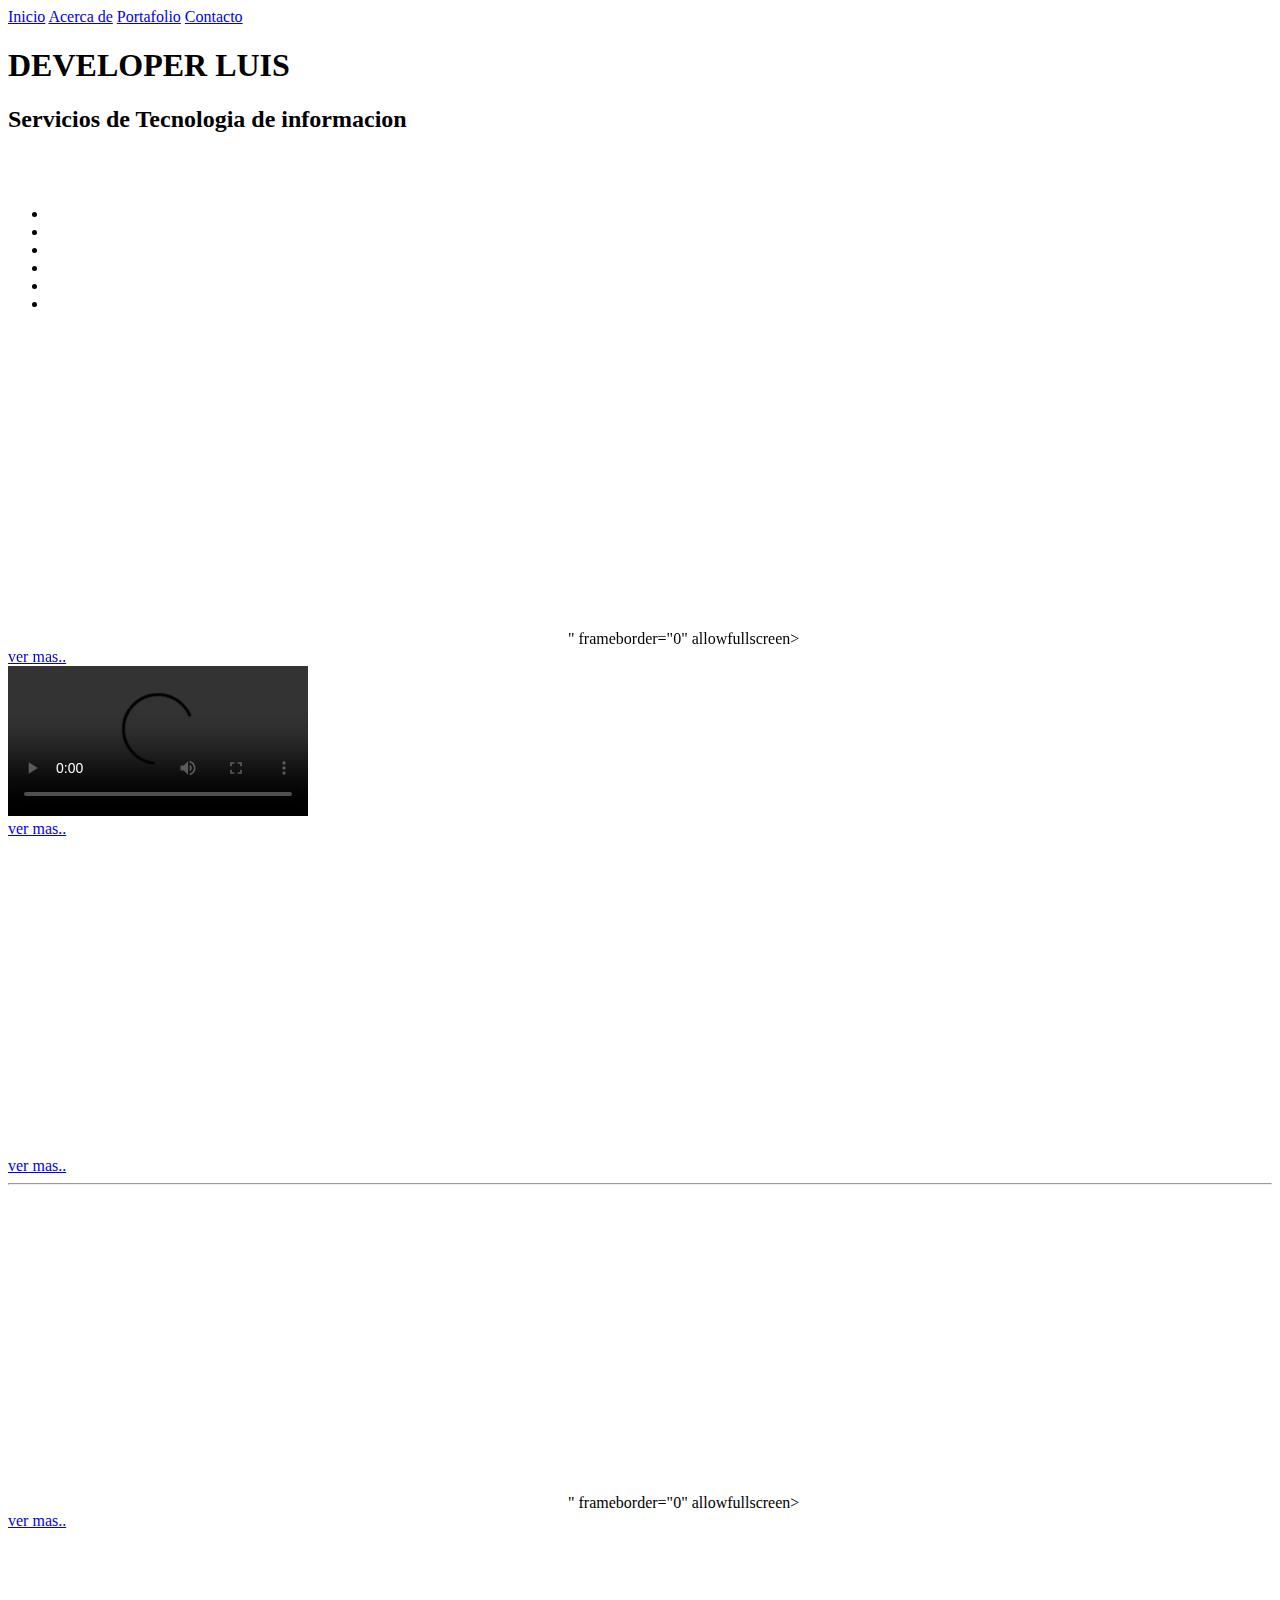
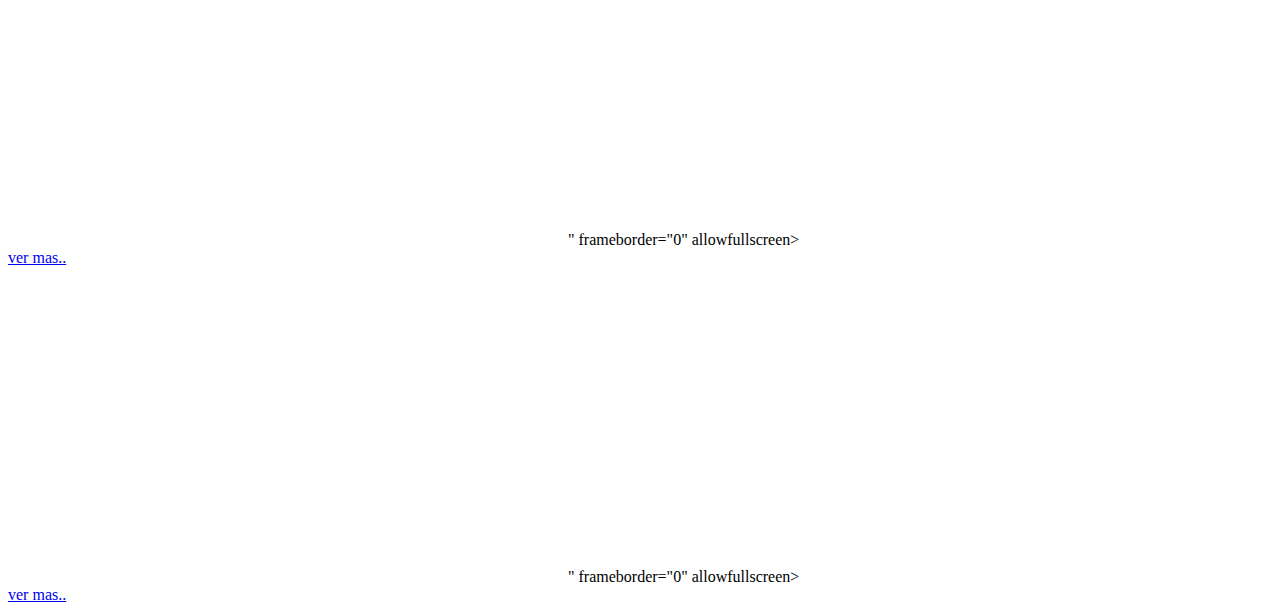
==== portafolio.html @ d37048ad "Add files via upload" ====
<!DOCTYPE html>
<html lang="en">
<head>
    <meta charset="UTF-8">
    <meta http-equiv="X-UA-Compatible" content="IE=edge">
    <meta name="viewport" content="width=device-width, initial-scale=1.0">
    <title>Portafolio Videos</title>
    <link rel="stylesheet" href="css/EstilosRedesSociales.css">
    <link rel="stylesheet" href="css/fontsRedesSociales.css">
    <link rel="stylesheet" href="css/estilo.css">
    <link href="css/bootstrap.css" rel="stylesheet">
</head>
<body>
    <header>
        <div class="contenedor">
            <nav class="menu">
                <a href="index.html">Inicio</a>
                <a href="acerca.html">Acerca de</a>
                <a href="portafolio.html">Portafolio</a>
                <a href="contacto.html">Contacto</a>
            </nav>
            <div class="contenido-header">
                <h1 class="titulo-header">DEVELOPER LUIS</h1>
                <span class="linea-header"></span>
                <h2 class="texto-header"> Servicios de Tecnologia<span class="desaparecer"> de informacion</span></h2>
            </div>
        </div>
    </header>
    <div class="container">
        <br>
        <br>
        <div class="social">
            <ul>
                <li><a herf="https://www.facebook.com/Idat.ActivaTuPotencial/?fref=ts" target="_blank" class="icon-facebook"> </a></li>
                <li><a herf="https://twitter.com/" target="_blank" class="icon-twitter"> </a></li>
                <li><a href="https://www.google.com.pe/?gfe_rd=cr&ei=tqocVrikN5aZmAH1wIHgCg" target="_blank" class="icon-google"> </a></li>
                <li><a href="mailto:" class="icon-mail"> </a></li>
                <li><a href="https://www.falabella.com.pe/falabella-pe/" target="_blank" class="icon-pinterest"> </a></li>
                <li><a href="htpps://www.android.com/" target="_blank" class="icon-tablet"> </a></li>
            </ul>
        </div>
        <!--parte 1 --->
        <div class="container">
            <div class="row">
                <div class="col-sm-4">
                    <div class="embed-responsive embed-responsive-16by9">
                        <iframe width="560" height="315" scr="<iframe width="1280" height="720" src="https://www.youtube.com/embed/W2uHkThmo6s?list=TLPQMjEwNTIwMjJ5SZCcxxLWsw" title="YouTube video player" frameborder="0" allow="accelerometer; autoplay; clipboard-write; encrypted-media; gyroscope; picture-in-picture" allowfullscreen></iframe>" frameborder="0" allowfullscreen></iframe>
                    </div>
                    <a href="#" target="_blank" title="ver PDF">ver mas..</a>
                </div>
                    <div class="col-sm-4">
                        <div class="embed-responsive embed-responsive-16by9">
                   <video controls src="video/video_certus.mp4"></video>
                </div>
                <a href="https://www.youtube.com/watch?v=MoB81YhNbVo" target="_blank" title="ver PDF">ver mas..</a>
            </div>
                <div class="col-sm-4">
                    <div class="embed-responsive embed-responsive-16by9">
                       <iframe width="560" height="315" scr="https://www.youtube.com/embed/knvy-ZobFQo" frameborder="0" allowfullscreen></iframe>
</div>
<a href="#" target="_blank" title="ver PDF">ver mas..</a>
            </div>
        </div>
    </div>
    <hr>
    <!-- parte 2 -->
    <div class="container">
        <div class="row">
            <div class="col-sm-4">
                <div class="embed-responsive embed-responsive-16by9">
                    <iframe width="560" height="315" scr="<iframe width="1280" height="720" src="https://www.youtube.com/embed/wfB3EyDZ1aE" title="YouTube video player" frameborder="0" allow="accelerometer; autoplay; clipboard-write; encrypted-media; gyroscope; picture-in-picture" allowfullscreen></iframe>" frameborder="0" allowfullscreen></iframe>
                </div>
                <a href="https://www.youtube.com/watch?v=DRdrk-cxFwc" target="_blank" title="ver PDF">ver mas..</a>
        </div>
        <div class="col-sm-4">
            <div class="embed-responsive embed-responsive-16by9">
                <iframe width="560" height="315" scr="<iframe width="1280" height="720" src="https://www.youtube.com/embed/bcNpz8iTxGc?list=TLPQMjEwNTIwMjJ5SZCcxxLWsw" title="YouTube video player" frameborder="0" allow="accelerometer; autoplay; clipboard-write; encrypted-media; gyroscope; picture-in-picture" allowfullscreen></iframe>" frameborder="0" allowfullscreen></iframe>
            </div>
            <a href="#" target="_blank" title="ver PDF">ver mas..</a>
        </div>
        <div class="col-sm-4">
            <div class="embed-responsive embed-responsive-16by9">
                <iframe width="560" height="315" scr="<iframe width="1280" height="720" src="https://www.youtube.com/embed/W2uHkThmo6s?list=TLPQMjEwNTIwMjJ5SZCcxxLWsw" title="YouTube video player" frameborder="0" allow="accelerometer; autoplay; clipboard-write; encrypted-media; gyroscope; picture-in-picture" allowfullscreen></iframe>" frameborder="0" allowfullscreen></iframe>
            </div>
            <a href="https://www.youtube.com/KO71eLIqCwA" target="_blank" title="ver PDF">ver mas..</a>
        </div>
        </div>
    </div> 
</body>
</html>
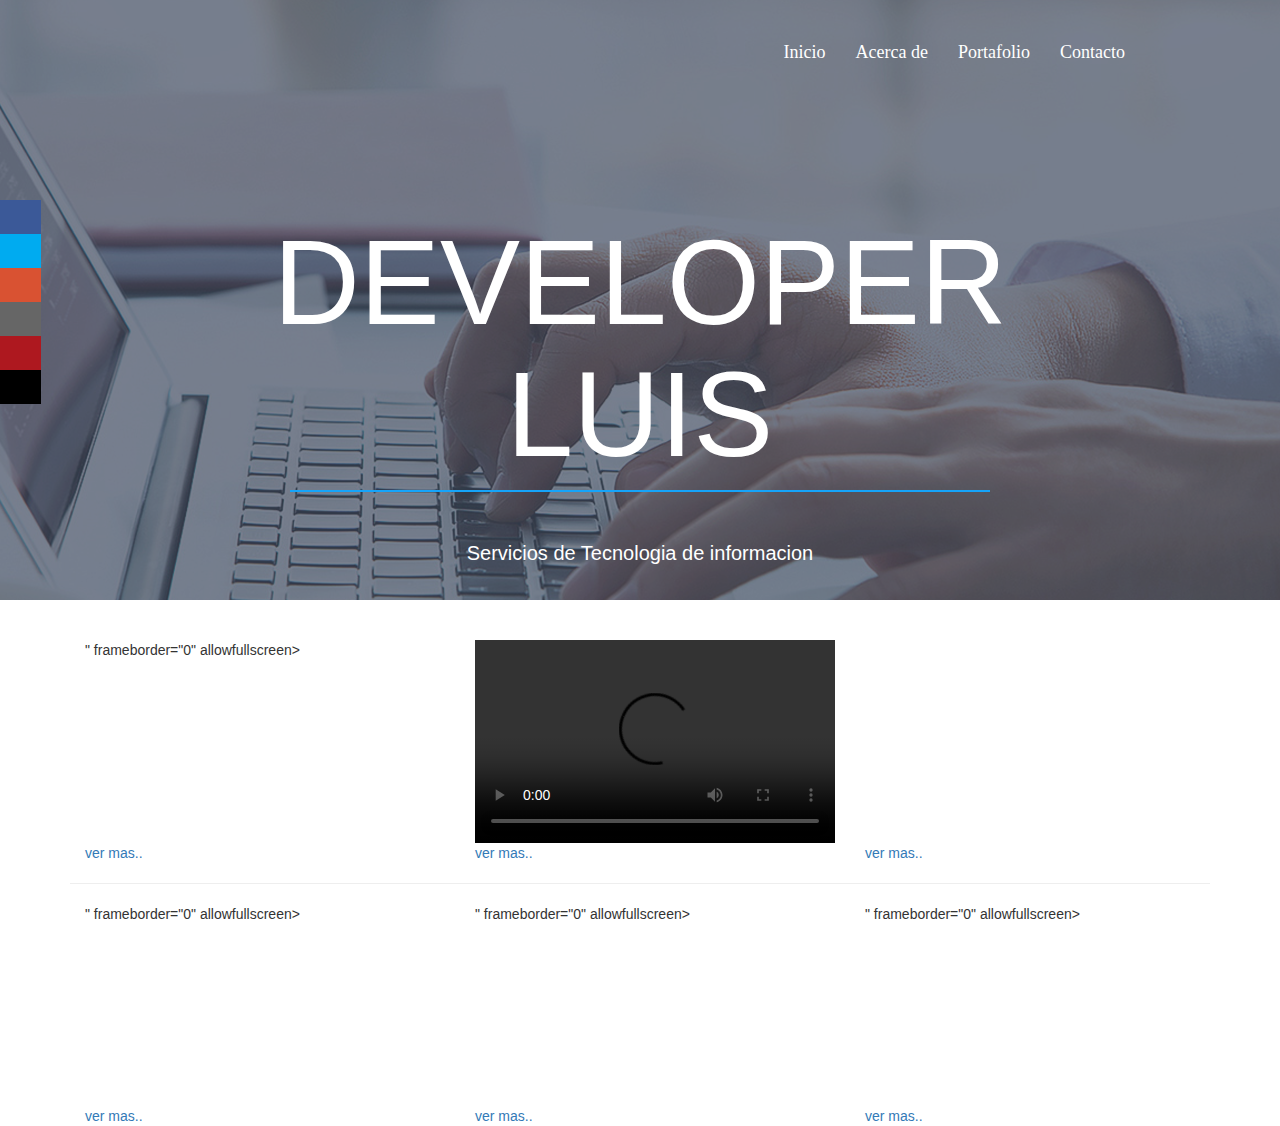
==== commit e809e39c: "Update portafolio.html" ====
--- a/portafolio.html
+++ b/portafolio.html
@@ -5,10 +5,10 @@
     <meta http-equiv="X-UA-Compatible" content="IE=edge">
     <meta name="viewport" content="width=device-width, initial-scale=1.0">
     <title>Portafolio Videos</title>
-    <link rel="stylesheet" href="css/EstilosRedesSociales.css">
-    <link rel="stylesheet" href="css/fontsRedesSociales.css">
-    <link rel="stylesheet" href="css/estilo.css">
-    <link href="css/bootstrap.css" rel="stylesheet">
+    <link rel="stylesheet" href="EstilosRedesSociales.css">
+    <link rel="stylesheet" href="fontsRedesSociales.css">
+    <link rel="stylesheet" href="estilo.css">
+    <link href="bootstrap.css" rel="stylesheet">
 </head>
 <body>
     <header>
@@ -50,7 +50,7 @@
                 </div>
                     <div class="col-sm-4">
                         <div class="embed-responsive embed-responsive-16by9">
-                   <video controls src="video/video_certus.mp4"></video>
+                   <video controls src="video_certus.mp4"></video>
                 </div>
                 <a href="https://www.youtube.com/watch?v=MoB81YhNbVo" target="_blank" title="ver PDF">ver mas..</a>
             </div>
@@ -87,4 +87,4 @@
         </div>
     </div> 
 </body>
-</html>+</html>
--- a/EstilosRedesSociales.css
+++ b/EstilosRedesSociales.css
@@ -0,0 +1,65 @@
+@charset "utf-8";
+/* CSS Document */
+
+*{
+	margin:0;
+	padding:0;
+	-webkit-box-sizing: border-box;
+	-moz-box-sizing:border-box;
+	box-sizing:border-box;
+}
+
+.social{
+	position:fixed;
+	left:0;
+	top:200px;
+	z-index:2000;	
+		
+}
+
+.social ul{
+	list-style:none;	
+	
+}
+
+.social ul li a{
+	display:inline-block;
+	color: 	#fff;
+	background:#000;
+	padding: 10px 15px;
+	text-decoration:none;
+	-webkit-transition:all 500ms ease;
+	-o-transition:all 500ms ease;
+	transition:all 500ms ease;
+	
+	
+}
+
+.social ul li .icon-facebook{background:#3B5998;}
+.social ul li .icon-twitter{background:#00ABF0;}
+.social ul li .icon-google{background:#D95232;}
+.social ul li .icon-pinterest{background:#AE181F;}
+.social ul li .icon-mail{background:#666666;}
+
+.social ul li a:hover{
+	padding: 10px 30px;
+	background:#000;
+	
+}
+
+
+
+
+
+
+
+
+
+
+
+
+
+
+
+
+
--- a/fontsRedesSociales.css
+++ b/fontsRedesSociales.css
@@ -0,0 +1,1182 @@
+@font-face {
+  font-family: 'icomoon';
+  src:  url('fonts/icomoon.eot?q1pa5y');
+  src:  url('fonts/icomoon.eot?q1pa5y#iefix') format('embedded-opentype'),
+    url('fonts/icomoon.ttf?q1pa5y') format('truetype'),
+    url('fonts/icomoon.woff?q1pa5y') format('woff'),
+    url('fonts/icomoon.svg?q1pa5y#icomoon') format('svg');
+  font-weight: normal;
+  font-style: normal;
+}
+
+[class^="icon-"], [class*=" icon-"] {
+  /* use !important to prevent issues with browser extensions that change fonts */
+  font-family: 'icomoon' !important;
+  speak-as: none;
+  font-style: normal;
+  font-weight: normal;
+  font-variant: normal;
+  text-transform: none;
+  line-height: 1;
+
+  /* Better Font Rendering =========== */
+  -webkit-font-smoothing: antialiased;
+  -moz-osx-font-smoothing: grayscale;
+}
+
+.icon-add-to-list:before {
+  content: "\e900";
+}
+.icon-classic-computer:before {
+  content: "\e901";
+}
+.icon-controller-fast-backward:before {
+  content: "\e902";
+}
+.icon-creative-commons-attribution:before {
+  content: "\e903";
+}
+.icon-creative-commons-noderivs:before {
+  content: "\e904";
+}
+.icon-creative-commons-noncommercial-eu:before {
+  content: "\e905";
+}
+.icon-creative-commons-noncommercial-us:before {
+  content: "\e906";
+}
+.icon-creative-commons-public-domain:before {
+  content: "\e907";
+}
+.icon-creative-commons-remix:before {
+  content: "\e908";
+}
+.icon-creative-commons-share:before {
+  content: "\e909";
+}
+.icon-creative-commons-sharealike:before {
+  content: "\e90a";
+}
+.icon-creative-commons:before {
+  content: "\e90b";
+}
+.icon-document-landscape:before {
+  content: "\e90c";
+}
+.icon-remove-user:before {
+  content: "\e90d";
+}
+.icon-warning:before {
+  content: "\e90e";
+}
+.icon-arrow-bold-down:before {
+  content: "\e90f";
+}
+.icon-arrow-bold-left:before {
+  content: "\e910";
+}
+.icon-arrow-bold-right:before {
+  content: "\e911";
+}
+.icon-arrow-bold-up:before {
+  content: "\e912";
+}
+.icon-arrow-down:before {
+  content: "\e913";
+}
+.icon-arrow-left:before {
+  content: "\e914";
+}
+.icon-arrow-long-down:before {
+  content: "\e915";
+}
+.icon-arrow-long-left:before {
+  content: "\e916";
+}
+.icon-arrow-long-right:before {
+  content: "\e917";
+}
+.icon-arrow-long-up:before {
+  content: "\e918";
+}
+.icon-arrow-right:before {
+  content: "\e919";
+}
+.icon-arrow-up:before {
+  content: "\e91a";
+}
+.icon-arrow-with-circle-down:before {
+  content: "\e91b";
+}
+.icon-arrow-with-circle-left:before {
+  content: "\e91c";
+}
+.icon-arrow-with-circle-right:before {
+  content: "\e91d";
+}
+.icon-arrow-with-circle-up:before {
+  content: "\e91e";
+}
+.icon-bookmark:before {
+  content: "\e91f";
+}
+.icon-bookmarks:before {
+  content: "\e920";
+}
+.icon-chevron-down:before {
+  content: "\e921";
+}
+.icon-chevron-left:before {
+  content: "\e922";
+}
+.icon-chevron-right:before {
+  content: "\e923";
+}
+.icon-chevron-small-down:before {
+  content: "\e924";
+}
+.icon-chevron-small-left:before {
+  content: "\e925";
+}
+.icon-chevron-small-right:before {
+  content: "\e926";
+}
+.icon-chevron-small-up:before {
+  content: "\e927";
+}
+.icon-chevron-thin-down:before {
+  content: "\e928";
+}
+.icon-chevron-thin-left:before {
+  content: "\e929";
+}
+.icon-chevron-thin-right:before {
+  content: "\e92a";
+}
+.icon-chevron-thin-up:before {
+  content: "\e92b";
+}
+.icon-chevron-up:before {
+  content: "\e92c";
+}
+.icon-chevron-with-circle-down:before {
+  content: "\e92d";
+}
+.icon-chevron-with-circle-left:before {
+  content: "\e92e";
+}
+.icon-chevron-with-circle-right:before {
+  content: "\e92f";
+}
+.icon-chevron-with-circle-up:before {
+  content: "\e930";
+}
+.icon-cloud:before {
+  content: "\e931";
+}
+.icon-controller-fast-forward:before {
+  content: "\e932";
+}
+.icon-controller-jump-to-start:before {
+  content: "\e933";
+}
+.icon-controller-next:before {
+  content: "\e934";
+}
+.icon-controller-paus:before {
+  content: "\e935";
+}
+.icon-controller-play:before {
+  content: "\e936";
+}
+.icon-controller-record:before {
+  content: "\e937";
+}
+.icon-controller-stop:before {
+  content: "\e938";
+}
+.icon-controller-volume:before {
+  content: "\e939";
+}
+.icon-dot-single:before {
+  content: "\e93a";
+}
+.icon-dots-three-horizontal:before {
+  content: "\e93b";
+}
+.icon-dots-three-vertical:before {
+  content: "\e93c";
+}
+.icon-dots-two-horizontal:before {
+  content: "\e93d";
+}
+.icon-dots-two-vertical:before {
+  content: "\e93e";
+}
+.icon-download:before {
+  content: "\e93f";
+}
+.icon-emoji-flirt:before {
+  content: "\e940";
+}
+.icon-flow-branch:before {
+  content: "\e941";
+}
+.icon-flow-cascade:before {
+  content: "\e942";
+}
+.icon-flow-line:before {
+  content: "\e943";
+}
+.icon-flow-parallel:before {
+  content: "\e944";
+}
+.icon-flow-tree:before {
+  content: "\e945";
+}
+.icon-install:before {
+  content: "\e946";
+}
+.icon-layers:before {
+  content: "\e947";
+}
+.icon-open-book:before {
+  content: "\e948";
+}
+.icon-resize-100:before {
+  content: "\e949";
+}
+.icon-resize-full-screen:before {
+  content: "\e94a";
+}
+.icon-save:before {
+  content: "\e94b";
+}
+.icon-select-arrows:before {
+  content: "\e94c";
+}
+.icon-sound-mute:before {
+  content: "\e94d";
+}
+.icon-sound:before {
+  content: "\e94e";
+}
+.icon-trash:before {
+  content: "\e94f";
+}
+.icon-triangle-down:before {
+  content: "\e950";
+}
+.icon-triangle-left:before {
+  content: "\e951";
+}
+.icon-triangle-right:before {
+  content: "\e952";
+}
+.icon-triangle-up:before {
+  content: "\e953";
+}
+.icon-uninstall:before {
+  content: "\e954";
+}
+.icon-upload-to-cloud:before {
+  content: "\e955";
+}
+.icon-upload:before {
+  content: "\e956";
+}
+.icon-add-user:before {
+  content: "\e957";
+}
+.icon-address:before {
+  content: "\e958";
+}
+.icon-adjust:before {
+  content: "\e959";
+}
+.icon-air:before {
+  content: "\e95a";
+}
+.icon-aircraft-landing:before {
+  content: "\e95b";
+}
+.icon-aircraft-take-off:before {
+  content: "\e95c";
+}
+.icon-aircraft:before {
+  content: "\e95d";
+}
+.icon-align-bottom:before {
+  content: "\e95e";
+}
+.icon-align-horizontal-middle:before {
+  content: "\e95f";
+}
+.icon-align-left:before {
+  content: "\e960";
+}
+.icon-align-right:before {
+  content: "\e961";
+}
+.icon-align-top:before {
+  content: "\e962";
+}
+.icon-align-vertical-middle:before {
+  content: "\e963";
+}
+.icon-archive:before {
+  content: "\e964";
+}
+.icon-area-graph:before {
+  content: "\e965";
+}
+.icon-attachment:before {
+  content: "\e966";
+}
+.icon-awareness-ribbon:before {
+  content: "\e967";
+}
+.icon-back-in-time:before {
+  content: "\e968";
+}
+.icon-back:before {
+  content: "\e969";
+}
+.icon-bar-graph:before {
+  content: "\e96a";
+}
+.icon-battery:before {
+  content: "\e96b";
+}
+.icon-beamed-note:before {
+  content: "\e96c";
+}
+.icon-bell:before {
+  content: "\e96d";
+}
+.icon-blackboard:before {
+  content: "\e96e";
+}
+.icon-block:before {
+  content: "\e96f";
+}
+.icon-book:before {
+  content: "\e970";
+}
+.icon-bowl:before {
+  content: "\e971";
+}
+.icon-box:before {
+  content: "\e972";
+}
+.icon-briefcase:before {
+  content: "\e973";
+}
+.icon-browser:before {
+  content: "\e974";
+}
+.icon-brush:before {
+  content: "\e975";
+}
+.icon-bucket:before {
+  content: "\e976";
+}
+.icon-cake:before {
+  content: "\e977";
+}
+.icon-calculator:before {
+  content: "\e978";
+}
+.icon-calendar:before {
+  content: "\e979";
+}
+.icon-camera:before {
+  content: "\e97a";
+}
+.icon-ccw:before {
+  content: "\e97b";
+}
+.icon-chat:before {
+  content: "\e97c";
+}
+.icon-check:before {
+  content: "\e97d";
+}
+.icon-circle-with-cross:before {
+  content: "\e97e";
+}
+.icon-circle-with-minus:before {
+  content: "\e97f";
+}
+.icon-circle-with-plus:before {
+  content: "\e980";
+}
+.icon-circle:before {
+  content: "\e981";
+}
+.icon-circular-graph:before {
+  content: "\e982";
+}
+.icon-clapperboard:before {
+  content: "\e983";
+}
+.icon-clipboard:before {
+  content: "\e984";
+}
+.icon-clock:before {
+  content: "\e985";
+}
+.icon-code:before {
+  content: "\e986";
+}
+.icon-cog:before {
+  content: "\e987";
+}
+.icon-colours:before {
+  content: "\e988";
+}
+.icon-compass:before {
+  content: "\e989";
+}
+.icon-copy:before {
+  content: "\e98a";
+}
+.icon-credit-card:before {
+  content: "\e98b";
+}
+.icon-credit:before {
+  content: "\e98c";
+}
+.icon-cross:before {
+  content: "\e98d";
+}
+.icon-cup:before {
+  content: "\e98e";
+}
+.icon-cw:before {
+  content: "\e98f";
+}
+.icon-cycle:before {
+  content: "\e990";
+}
+.icon-database:before {
+  content: "\e991";
+}
+.icon-dial-pad:before {
+  content: "\e992";
+}
+.icon-direction:before {
+  content: "\e993";
+}
+.icon-document:before {
+  content: "\e994";
+}
+.icon-documents:before {
+  content: "\e995";
+}
+.icon-drink:before {
+  content: "\e996";
+}
+.icon-drive:before {
+  content: "\e997";
+}
+.icon-drop:before {
+  content: "\e998";
+}
+.icon-edit:before {
+  content: "\e999";
+}
+.icon-email:before {
+  content: "\e99a";
+}
+.icon-emoji-happy:before {
+  content: "\e99b";
+}
+.icon-emoji-neutral:before {
+  content: "\e99c";
+}
+.icon-emoji-sad:before {
+  content: "\e99d";
+}
+.icon-erase:before {
+  content: "\e99e";
+}
+.icon-eraser:before {
+  content: "\e99f";
+}
+.icon-export:before {
+  content: "\e9a0";
+}
+.icon-eye:before {
+  content: "\e9a1";
+}
+.icon-feather:before {
+  content: "\e9a2";
+}
+.icon-flag:before {
+  content: "\e9a3";
+}
+.icon-flash:before {
+  content: "\e9a4";
+}
+.icon-flashlight:before {
+  content: "\e9a5";
+}
+.icon-flat-brush:before {
+  content: "\e9a6";
+}
+.icon-folder-images:before {
+  content: "\e9a7";
+}
+.icon-folder-music:before {
+  content: "\e9a8";
+}
+.icon-folder-video:before {
+  content: "\e9a9";
+}
+.icon-folder:before {
+  content: "\e9aa";
+}
+.icon-forward:before {
+  content: "\e9ab";
+}
+.icon-funnel:before {
+  content: "\e9ac";
+}
+.icon-game-controller:before {
+  content: "\e9ad";
+}
+.icon-gauge:before {
+  content: "\e9ae";
+}
+.icon-globe:before {
+  content: "\e9af";
+}
+.icon-graduation-cap:before {
+  content: "\e9b0";
+}
+.icon-grid:before {
+  content: "\e9b1";
+}
+.icon-hair-cross:before {
+  content: "\e9b2";
+}
+.icon-hand:before {
+  content: "\e9b3";
+}
+.icon-heart-outlined:before {
+  content: "\e9b4";
+}
+.icon-heart:before {
+  content: "\e9b5";
+}
+.icon-help-with-circle:before {
+  content: "\e9b6";
+}
+.icon-help:before {
+  content: "\e9b7";
+}
+.icon-home:before {
+  content: "\e9b8";
+}
+.icon-hour-glass:before {
+  content: "\e9b9";
+}
+.icon-image-inverted:before {
+  content: "\e9ba";
+}
+.icon-image:before {
+  content: "\e9bb";
+}
+.icon-images:before {
+  content: "\e9bc";
+}
+.icon-inbox:before {
+  content: "\e9bd";
+}
+.icon-infinity:before {
+  content: "\e9be";
+}
+.icon-info-with-circle:before {
+  content: "\e9bf";
+}
+.icon-info:before {
+  content: "\e9c0";
+}
+.icon-key:before {
+  content: "\e9c1";
+}
+.icon-keyboard:before {
+  content: "\e9c2";
+}
+.icon-lab-flask:before {
+  content: "\e9c3";
+}
+.icon-landline:before {
+  content: "\e9c4";
+}
+.icon-language:before {
+  content: "\e9c5";
+}
+.icon-laptop:before {
+  content: "\e9c6";
+}
+.icon-leaf:before {
+  content: "\e9c7";
+}
+.icon-level-down:before {
+  content: "\e9c8";
+}
+.icon-level-up:before {
+  content: "\e9c9";
+}
+.icon-lifebuoy:before {
+  content: "\e9ca";
+}
+.icon-light-bulb:before {
+  content: "\e9cb";
+}
+.icon-light-down:before {
+  content: "\e9cc";
+}
+.icon-light-up:before {
+  content: "\e9cd";
+}
+.icon-line-graph:before {
+  content: "\e9ce";
+}
+.icon-link:before {
+  content: "\e9cf";
+}
+.icon-list:before {
+  content: "\e9d0";
+}
+.icon-location-pin:before {
+  content: "\e9d1";
+}
+.icon-location:before {
+  content: "\e9d2";
+}
+.icon-lock-open:before {
+  content: "\e9d3";
+}
+.icon-lock:before {
+  content: "\e9d4";
+}
+.icon-log-out:before {
+  content: "\e9d5";
+}
+.icon-login:before {
+  content: "\e9d6";
+}
+.icon-loop:before {
+  content: "\e9d7";
+}
+.icon-magnet:before {
+  content: "\e9d8";
+}
+.icon-magnifying-glass:before {
+  content: "\e9d9";
+}
+.icon-mail:before {
+  content: "\e9da";
+}
+.icon-man:before {
+  content: "\e9db";
+}
+.icon-map:before {
+  content: "\e9dc";
+}
+.icon-mask:before {
+  content: "\e9dd";
+}
+.icon-medal:before {
+  content: "\e9de";
+}
+.icon-megaphone:before {
+  content: "\e9df";
+}
+.icon-menu:before {
+  content: "\e9e0";
+}
+.icon-message:before {
+  content: "\e9e1";
+}
+.icon-mic:before {
+  content: "\e9e2";
+}
+.icon-minus:before {
+  content: "\e9e3";
+}
+.icon-mobile:before {
+  content: "\e9e4";
+}
+.icon-modern-mic:before {
+  content: "\e9e5";
+}
+.icon-moon:before {
+  content: "\e9e6";
+}
+.icon-mouse:before {
+  content: "\e9e7";
+}
+.icon-music:before {
+  content: "\e9e8";
+}
+.icon-network:before {
+  content: "\e9e9";
+}
+.icon-new-message:before {
+  content: "\e9ea";
+}
+.icon-new:before {
+  content: "\e9eb";
+}
+.icon-news:before {
+  content: "\e9ec";
+}
+.icon-note:before {
+  content: "\e9ed";
+}
+.icon-notification:before {
+  content: "\e9ee";
+}
+.icon-old-mobile:before {
+  content: "\e9ef";
+}
+.icon-old-phone:before {
+  content: "\e9f0";
+}
+.icon-palette:before {
+  content: "\e9f1";
+}
+.icon-paper-plane:before {
+  content: "\e9f2";
+}
+.icon-pencil:before {
+  content: "\e9f3";
+}
+.icon-phone:before {
+  content: "\e9f4";
+}
+.icon-pie-chart:before {
+  content: "\e9f5";
+}
+.icon-pin:before {
+  content: "\e9f6";
+}
+.icon-plus:before {
+  content: "\e9f7";
+}
+.icon-popup:before {
+  content: "\e9f8";
+}
+.icon-power-plug:before {
+  content: "\e9f9";
+}
+.icon-price-ribbon:before {
+  content: "\e9fa";
+}
+.icon-price-tag:before {
+  content: "\e9fb";
+}
+.icon-print:before {
+  content: "\e9fc";
+}
+.icon-progress-empty:before {
+  content: "\e9fd";
+}
+.icon-progress-full:before {
+  content: "\e9fe";
+}
+.icon-progress-one:before {
+  content: "\e9ff";
+}
+.icon-progress-two:before {
+  content: "\ea00";
+}
+.icon-publish:before {
+  content: "\ea01";
+}
+.icon-quote:before {
+  content: "\ea02";
+}
+.icon-radio:before {
+  content: "\ea03";
+}
+.icon-reply-all:before {
+  content: "\ea04";
+}
+.icon-reply:before {
+  content: "\ea05";
+}
+.icon-retweet:before {
+  content: "\ea06";
+}
+.icon-rocket:before {
+  content: "\ea07";
+}
+.icon-round-brush:before {
+  content: "\ea08";
+}
+.icon-rss:before {
+  content: "\ea09";
+}
+.icon-ruler:before {
+  content: "\ea0a";
+}
+.icon-scissors:before {
+  content: "\ea0b";
+}
+.icon-share-alternitive:before {
+  content: "\ea0c";
+}
+.icon-share:before {
+  content: "\ea0d";
+}
+.icon-shareable:before {
+  content: "\ea0e";
+}
+.icon-shield:before {
+  content: "\ea0f";
+}
+.icon-shop:before {
+  content: "\ea10";
+}
+.icon-shopping-bag:before {
+  content: "\ea11";
+}
+.icon-shopping-basket:before {
+  content: "\ea12";
+}
+.icon-shopping-cart:before {
+  content: "\ea13";
+}
+.icon-shuffle:before {
+  content: "\ea14";
+}
+.icon-signal:before {
+  content: "\ea15";
+}
+.icon-sound-mix:before {
+  content: "\ea16";
+}
+.icon-sports-club:before {
+  content: "\ea17";
+}
+.icon-spreadsheet:before {
+  content: "\ea18";
+}
+.icon-squared-cross:before {
+  content: "\ea19";
+}
+.icon-squared-minus:before {
+  content: "\ea1a";
+}
+.icon-squared-plus:before {
+  content: "\ea1b";
+}
+.icon-star-outlined:before {
+  content: "\ea1c";
+}
+.icon-star:before {
+  content: "\ea1d";
+}
+.icon-stopwatch:before {
+  content: "\ea1e";
+}
+.icon-suitcase:before {
+  content: "\ea1f";
+}
+.icon-swap:before {
+  content: "\ea20";
+}
+.icon-sweden:before {
+  content: "\ea21";
+}
+.icon-switch:before {
+  content: "\ea22";
+}
+.icon-tablet:before {
+  content: "\ea23";
+}
+.icon-tag:before {
+  content: "\ea24";
+}
+.icon-text-document-inverted:before {
+  content: "\ea25";
+}
+.icon-text-document:before {
+  content: "\ea26";
+}
+.icon-text:before {
+  content: "\ea27";
+}
+.icon-thermometer:before {
+  content: "\ea28";
+}
+.icon-thumbs-down:before {
+  content: "\ea29";
+}
+.icon-thumbs-up:before {
+  content: "\ea2a";
+}
+.icon-thunder-cloud:before {
+  content: "\ea2b";
+}
+.icon-ticket:before {
+  content: "\ea2c";
+}
+.icon-time-slot:before {
+  content: "\ea2d";
+}
+.icon-tools:before {
+  content: "\ea2e";
+}
+.icon-traffic-cone:before {
+  content: "\ea2f";
+}
+.icon-tree:before {
+  content: "\ea30";
+}
+.icon-trophy:before {
+  content: "\ea31";
+}
+.icon-tv:before {
+  content: "\ea32";
+}
+.icon-typing:before {
+  content: "\ea33";
+}
+.icon-unread:before {
+  content: "\ea34";
+}
+.icon-untag:before {
+  content: "\ea35";
+}
+.icon-user:before {
+  content: "\ea36";
+}
+.icon-users:before {
+  content: "\ea37";
+}
+.icon-v-card:before {
+  content: "\ea38";
+}
+.icon-video:before {
+  content: "\ea39";
+}
+.icon-vinyl:before {
+  content: "\ea3a";
+}
+.icon-voicemail:before {
+  content: "\ea3b";
+}
+.icon-wallet:before {
+  content: "\ea3c";
+}
+.icon-water:before {
+  content: "\ea3d";
+}
+.icon-500px-with-circle:before {
+  content: "\ea3e";
+}
+.icon-500px:before {
+  content: "\ea3f";
+}
+.icon-basecamp:before {
+  content: "\ea40";
+}
+.icon-behance:before {
+  content: "\ea41";
+}
+.icon-creative-cloud:before {
+  content: "\ea42";
+}
+.icon-dropbox:before {
+  content: "\ea43";
+}
+.icon-evernote:before {
+  content: "\ea44";
+}
+.icon-flattr:before {
+  content: "\ea45";
+}
+.icon-foursquare:before {
+  content: "\ea46";
+}
+.icon-google-drive:before {
+  content: "\ea47";
+}
+.icon-google-hangouts:before {
+  content: "\ea48";
+}
+.icon-grooveshark:before {
+  content: "\ea49";
+}
+.icon-icloud:before {
+  content: "\ea4a";
+}
+.icon-mixi:before {
+  content: "\ea4b";
+}
+.icon-onedrive:before {
+  content: "\ea4c";
+}
+.icon-paypal:before {
+  content: "\ea4d";
+}
+.icon-picasa:before {
+  content: "\ea4e";
+}
+.icon-qq:before {
+  content: "\ea4f";
+}
+.icon-rdio-with-circle:before {
+  content: "\ea50";
+}
+.icon-renren:before {
+  content: "\ea51";
+}
+.icon-scribd:before {
+  content: "\ea52";
+}
+.icon-sina-weibo:before {
+  content: "\ea53";
+}
+.icon-skype-with-circle:before {
+  content: "\ea54";
+}
+.icon-skype:before {
+  content: "\ea55";
+}
+.icon-slideshare:before {
+  content: "\ea56";
+}
+.icon-smashing:before {
+  content: "\ea57";
+}
+.icon-soundcloud:before {
+  content: "\ea58";
+}
+.icon-spotify-with-circle:before {
+  content: "\ea59";
+}
+.icon-spotify:before {
+  content: "\ea5a";
+}
+.icon-swarm:before {
+  content: "\ea5b";
+}
+.icon-vine-with-circle:before {
+  content: "\ea5c";
+}
+.icon-vine:before {
+  content: "\ea5d";
+}
+.icon-vk-alternitive:before {
+  content: "\ea5e";
+}
+.icon-vk-with-circle:before {
+  content: "\ea5f";
+}
+.icon-vk:before {
+  content: "\ea60";
+}
+.icon-xing-with-circle:before {
+  content: "\ea61";
+}
+.icon-xing:before {
+  content: "\ea62";
+}
+.icon-yelp:before {
+  content: "\ea63";
+}
+.icon-dribbble-with-circle:before {
+  content: "\ea64";
+}
+.icon-dribbble:before {
+  content: "\ea65";
+}
+.icon-facebook-with-circle:before {
+  content: "\ea66";
+}
+.icon-facebook:before {
+  content: "\ea67";
+}
+.icon-flickr-with-circle:before {
+  content: "\ea68";
+}
+.icon-flickr:before {
+  content: "\ea69";
+}
+.icon-github-with-circle:before {
+  content: "\ea6a";
+}
+.icon-github:before {
+  content: "\ea6b";
+}
+.icon-google-with-circle:before {
+  content: "\ea6c";
+}
+.icon-google:before {
+  content: "\ea6d";
+}
+.icon-instagram-with-circle:before {
+  content: "\ea6e";
+}
+.icon-instagram:before {
+  content: "\ea6f";
+}
+.icon-lastfm-with-circle:before {
+  content: "\ea70";
+}
+.icon-lastfm:before {
+  content: "\ea71";
+}
+.icon-linkedin-with-circle:before {
+  content: "\ea72";
+}
+.icon-linkedin:before {
+  content: "\ea73";
+}
+.icon-pinterest-with-circle:before {
+  content: "\ea74";
+}
+.icon-pinterest:before {
+  content: "\ea75";
+}
+.icon-rdio:before {
+  content: "\ea76";
+}
+.icon-stumbleupon-with-circle:before {
+  content: "\ea77";
+}
+.icon-stumbleupon:before {
+  content: "\ea78";
+}
+.icon-tumblr-with-circle:before {
+  content: "\ea79";
+}
+.icon-tumblr:before {
+  content: "\ea7a";
+}
+.icon-twitter-with-circle:before {
+  content: "\ea7b";
+}
+.icon-twitter:before {
+  content: "\ea7c";
+}
+.icon-vimeo-with-circle:before {
+  content: "\ea7d";
+}
+.icon-vimeo:before {
+  content: "\ea7e";
+}
+.icon-youtube-with-circle:before {
+  content: "\ea7f";
+}
+.icon-youtube:before {
+  content: "\ea80";
+}
+
--- a/estilo.css
+++ b/estilo.css
@@ -0,0 +1,286 @@
+*{
+    margin: 0;
+    padding: 0;
+    box-sizing: border-box;
+}
+
+body{
+    background: #fff;
+    font-family: 'lato';
+    font-size: 16px;
+}
+
+.contenedor{
+    width: 90%;
+    max-width: 1000px;
+    overflow: hidden;
+    margin: auto;
+}
+
+header{
+    background-image: url('portada.png');
+    height: 600px;
+    background-repeat: no-repeat;
+    background-position: center;
+    background-attachment: cover;
+}
+header .menu{
+    margin: 30px 0;
+    display: flex;
+    justify-content: flex-end;
+    flex-wrap: wrap;
+}
+header .menu a:hover{
+    text-decoration: underline;
+}
+header .menu a{
+    font-size: 18px;
+    font-family: 'lato';
+    font-weight: 300;
+    display: inline-block;
+    padding: 10px 0;
+    margin: 0 15px;
+    color: #fff;
+    text-decoration: none;
+}
+header .contenido-header{
+    margin: 120px 0;
+    display: flex;
+    flex-direction: column;
+    flex-wrap: wrap;
+    justify-content: center;
+    align-content: center;
+}
+header .contenido-header .titulo-header{
+    font-size: 120px;
+    text-align: center;
+    color: #fff;
+    text-align: center;
+}
+
+header .contenido-header .linea-header{
+width: 700px;
+margin: auto;
+height: 2px;
+background: #15a4fa;
+margin-bottom: 30px;
+text-align: center;
+}
+
+header .contenido-header .texto-header{
+    color: #fff;
+    font-weight: 300;
+    margin-bottom: 30px;
+    font-size: 20px;
+    text-align: center;
+}
+
+header .contenido-header .action-header{
+    display: inline-block;
+    margin: auto;
+    color: #fff;
+    text-decoration: none;
+    border: 1px solid #15a4fa;
+    padding: 10px 20px;
+    border-radius: 5px;
+}
+
+header .contenido-header .action-header:hover{
+    background: #15a4fa;
+    color: #fff;
+}
+
+main .quienes{
+    background: #f0f3f5;
+    padding: 60px 0;
+}
+
+main .quienes .quienes-titulo{
+    color: #000;
+    font-size: 25px;
+    text-align: center;
+    margin-bottom: 20px;
+}
+
+main .quienes .quienes-parrafo{
+    text-align: center;
+    color: #999999;
+    font-weight: 600;
+}
+
+main .quehacemos{
+    margin: 60px 0;
+}
+main .contenido-cajas{
+    display: flex;
+    justify-content: space-between;
+    flex-wrap: wrap;
+}
+
+main .quehacemos .contenido-cajas .tarjeta{
+    width: 30%;
+    text-align: center;
+}
+
+main .quehacemos .contenido-cajas .tarjeta .contenido-tarjeta .titulo-tarjeta{
+    margin: 10px 0;
+}
+
+main .portafolio{
+    background: #f0f3f5;
+    padding: 60px 0;
+}
+
+main .portafolio .portafolio-textos{
+    text-align: center;
+    margin-bottom: 60px;
+    color: #2d3950;
+    font-size: 20px;
+}
+main .portafolio .portafolio-textos p{
+    color: #909090;
+    font-size: 15px;
+    margin:20px 0 0 0;
+}
+
+main .portafolio .galeria{
+    display: flex;
+    justify-content: space-between;
+    flex-wrap: wrap;
+}
+
+main .portafolio .galeria .fotos{
+    width: 30%;
+    margin-bottom: 20px;
+}
+
+main .portafolio .galeria .fotos img{
+    width: 100%;
+    height: 210px;
+    border-radius: 5px;
+}
+main .portafolio .galeria .fotos img:hover{
+    opacity: .6;
+    cursor: pointer;
+}
+
+footer .contacto{
+    height: 600px;
+    background-image: url(footer.png);
+    background-position: center;
+    padding: 60px 0;
+}
+footer .footer-textos{
+    text-align: center;
+    color: #fff;
+    font-size:25px;
+}
+
+footer .footer-textos p{
+    font-size: 14px;
+    margin: 15px 0 30px 0;
+    color: #999999;
+
+}
+form{
+    display: flex;
+    flex-direction: column;
+    margin: auto;
+    width: 70%;
+
+}
+footer .contacto input[type="text"], footer .contacto input[type="email"],
+footer .contacto textarea{
+    width: 100%;
+    margin: 5px 0;
+    padding: 15px 20px;
+    background: none;
+    border-radius: 5px;
+    color: rgb(204, 204, 204);
+    border: 2px solid rgba(204, 204, 204, 0.383);
+    font-family: 'lato';
+    font-weight: 300;
+}
+
+footer .contacto textarea{
+    height: 150px;
+    max-height: 150px;
+    max-width: 100%;
+    min-width: 100%;
+    min-height: 150px;
+}
+.derecha{
+    display: flex;
+    justify-content: flex-end;
+}
+footer .contacto input[type="submit"]{
+    display: block;
+    width: 150px;
+    margin: 10px 0;
+    padding: 10px 15px;
+    background: none;
+    border: 1px solid #15a4fa;
+    border-radius: 5px;
+    color: #fff;
+    cursor: pointer;
+    float: right;
+
+}
+footer .contacto input[type="submit"]:hover{
+    background: #15a4fa;
+    color: #fff;
+}
+
+.footer{
+    height: 200px;
+    background: #000;
+}
+
+@media screen and (max-width:760px){
+    header .menu{
+        justify-content: center;
+    }
+    header .contenido-header .texto-header{
+    font-size: 18px;
+    }
+    header .contenido-header .texto-header .desaparecer{
+    display: none;
+    }
+}
+
+@media screen and (max-width:630px){
+    header .contenido-header .titulo-header{
+        font-size: 80px;
+    }
+    header .contenido-header .linea-header{
+        width: 400px;
+    }
+    main .portafolio .galeria .fotos{
+        width: 49%;
+    }
+    
+}
+
+@media screen and (max-width: 500px){
+    header .contenido-header .titulo-header{
+        font-size: 40px;
+    }
+    main .quehacemos .contenido-cajas .tarjeta{
+        width: 48%;
+    }
+    main .contenido-cajas{
+        justify-content: center;
+    }
+    main .quehacemos .contenido-cajas .tarjeta{
+        margin: 20px 0;
+    }
+}
+
+@media screen and (max-width:350px){
+    main .quehacemos .contenido-cajas .tarjeta{
+        width: 98%;
+    }
+    header .contenido-header .texto-header{
+        font-size: 15px;
+    }
+}
